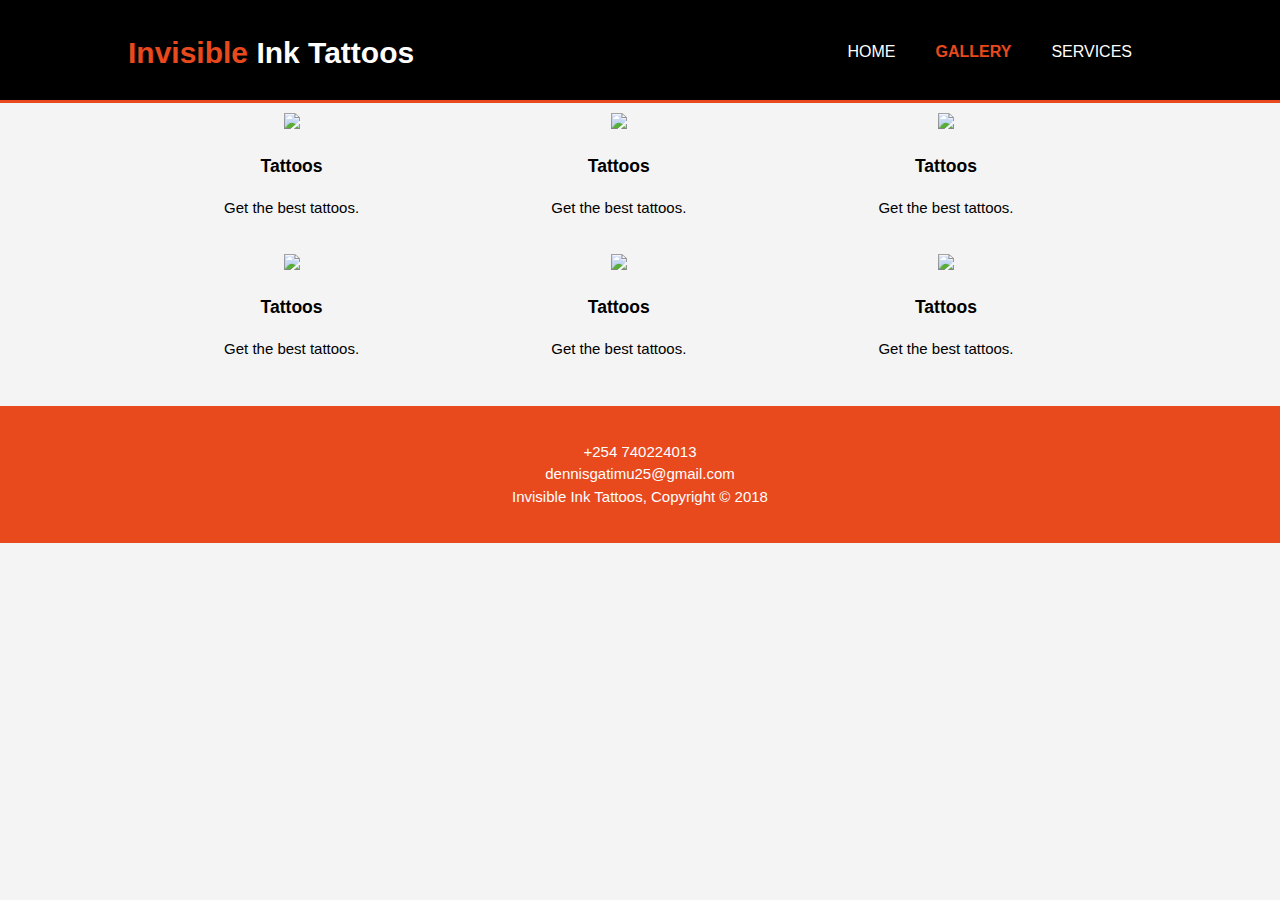
==== gallery.html @ 06dfd447 "Add files via upload" ====
<!DOCTYPE html>
<html>
<head>
	<meta charset="utf-8">
	<meta name="viewport" content="width=device-width">
	<meta name="description" content="affordable Invisible ink tattoos">
	<meta name="keywords" content="All About tattoos">
	<meta name="author" content="Brayern Mwangi">
	<title>Invisible Ink Tattoos | Home page</title>
	<link rel="stylesheet" type="text/css" href="style.css">
</head>
<body>
	<header>
		<div class="container">
			<div id="branding">
				<h1><span class="highlight">Invisible </span>Ink Tattoos</h1>
			</div>
			<nav>
				<ul>
					<li><a href="index.html">Home</a></li>
					<li class="current"><a href="gallery.html">Gallery</a></li>
					<li><a href="Services.html">Services</a></li>
				</ul>
			</nav>
		</div>
	</header>

	<section id="boxes">
		<div class="container"> 
			<div class="box">
				<img src="pics/4.jpg">
				<h3>Tattoos</h3>
				<p>Get the best tattoos.</p>

			</div>
			<div class="box">
				<img src="pics/4.jpg">
				<h3>Tattoos</h3>
				<p>Get the best tattoos.</p>

			</div>
			<div class="box">
				<img src="pics/4.jpg">
				<h3>Tattoos</h3>
				<p>Get the best tattoos.</p>

			</div>
			<div class="box">
				<img src="pics/4.jpg">
				<h3>Tattoos</h3>
				<p>Get the best tattoos.</p>

			</div>
			<div class="box">
				<img src="pics/4.jpg">
				<h3>Tattoos</h3>
				<p>Get the best tattoos.</p>

			</div>
			<div class="box">
				<img src="pics/4.jpg">
				<h3>Tattoos</h3>
				<p>Get the best tattoos.</p>

			</div>
		</div>
	</section>

	<footer>
		<p>+254 740224013<br>dennisgatimu25@gmail.com<br>Invisible Ink Tattoos, Copyright &copy; 2018</p>

	</footer>

</body>
</html>
---- style.css ----
body{
	font:15px/1.5 Arial, Helvetica,sans-serif;
	padding: 0;
	margin: 0;
	background-color: #f4f4f4;
}
/*Global */
.container{
	width: 80%;
	margin:auto;
	overflow: hidden;
}

header ul{
	margin: 0;
	padding: 0;
}
.button_1{
	height: 35px;
	background:#e8491d;
	border: none;
	padding-left: 20px;
	padding-right: 20px;
	color: #ffffff;
}
.dark{
	padding: 15px;
	background:#35424a;
	color: #ffffff;
	margin-top: 10px;
	margin-bottom: 10px;
}
/*header*/
header{
	background:#000000;
	color: #ffffff;
	padding-top: 30px;
	min-height: 70px;
	border-bottom: #e8491d 3px solid;
}

header a{
	color: #ffffff;
	text-decoration:none;
	text-transform: uppercase;
	font-size: 16px;
}


header li{
	float: left;
	display: inline;
	padding: 0 20px 0 20px;

}

header #branding{
	float: left;
}

header #branding h1{
	margin: 0;

}

header nav{
	float: right;
	margin-top: 10px;
}

header .highlight, header .current a, #sidebar .highlight{
	color: #e8491d;
	font-weight:bold;
}

header a:hover{
	color: #cccccc;
	font-weight: bold;
}

/*showcase*/
#showcase{
	min-height: 500px;
	background:url(pics/2.jpg) no-repeat 0 -100px;
	background-size: cover;
	color: #ffffff;
	text-align: center;
}
#showcase h1{
	margin-top: 200px;
	font-size: 70px;
	margin-bottom: 10px;
}

#showcase p{
	font-size: 20px;
}
/*newsletter*/
#newsletter{
	padding: 15px;
	color: #ffffff;
	background: #000000;
}

#newsletter h1{
	float: left;
}

#newsletter form{
	float: right;
	margin-top: 15px;
}

#newsletter input[type="email"]{
	padding: 4px;
	height: 25px;
	width: 250px;
}

*boxes*/
#boxes{
	margin-top: 20px;
}

#boxes .box{
	float: left;
	text-align: center;
	width: 30%;
	padding: 10px;
}

#boxes .box img{
	width: 90px;
}

footer{
	padding: 20px;
	margin-top: 20px;
	color: #ffffff;
	background-color: #e8491d;
	text-align: center;
}

/*media Queries*/
@media(max-width: 768px){
	header #branding,
	header nav,
	header nav li,
	#newsletter h1,
	#newsletter form,
	#boxes .box,
	#main-col,
	#sidebar{
		float: none;
		text-align: center;
		width: 100%
	}

	header{
		padding-bottom: 20px;
	}

	#showcase h1{
		margin-top: 40px;
	}
}
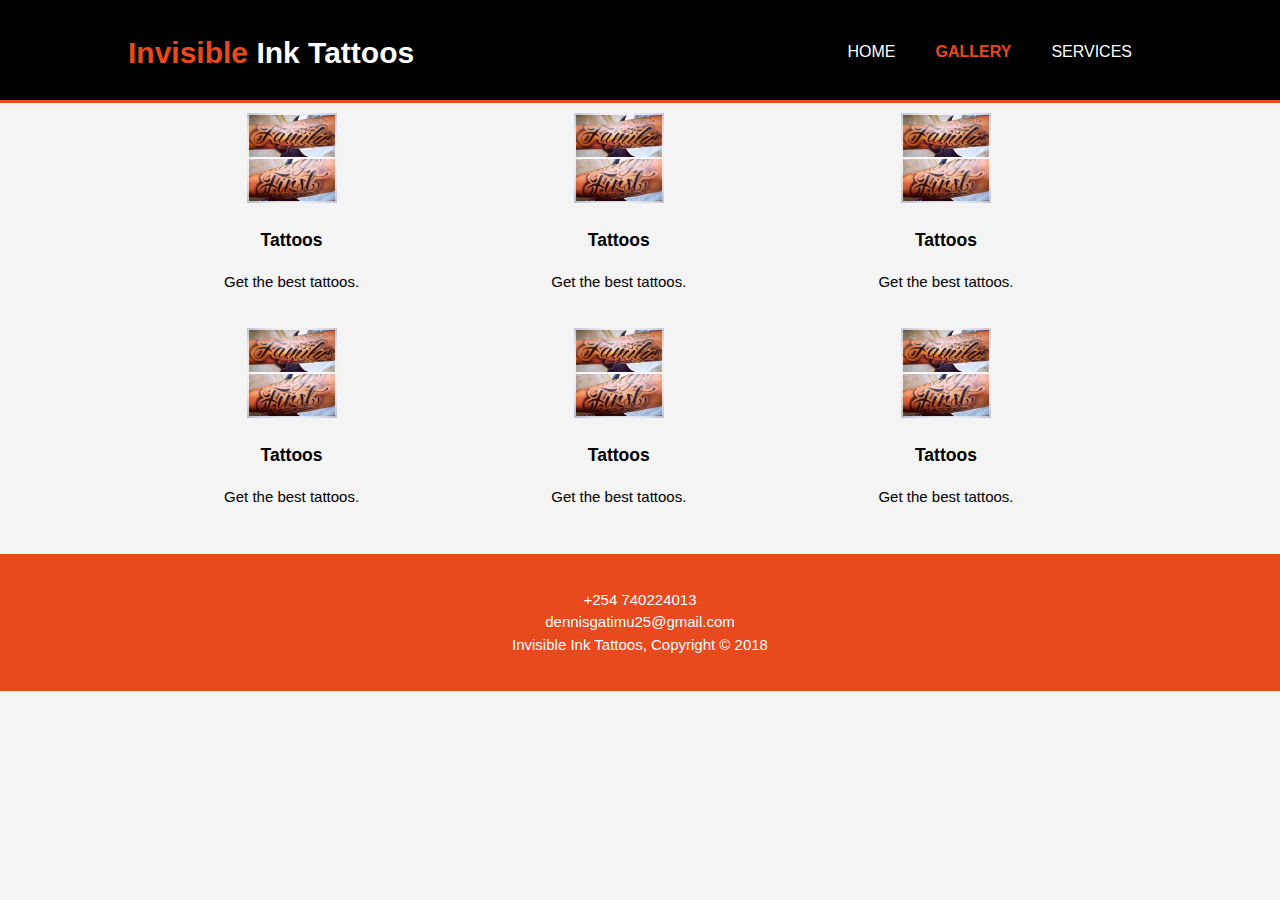
==== commit 35b53b9e: "Update gallery.html" ====
--- a/gallery.html
+++ b/gallery.html
@@ -28,37 +28,37 @@
 	<section id="boxes">
 		<div class="container"> 
 			<div class="box">
-				<img src="pics/4.jpg">
+				<img src="4.jpg">
 				<h3>Tattoos</h3>
 				<p>Get the best tattoos.</p>
 
 			</div>
 			<div class="box">
-				<img src="pics/4.jpg">
+				<img src="4.jpg">
 				<h3>Tattoos</h3>
 				<p>Get the best tattoos.</p>
 
 			</div>
 			<div class="box">
-				<img src="pics/4.jpg">
+				<img src="4.jpg">
 				<h3>Tattoos</h3>
 				<p>Get the best tattoos.</p>
 
 			</div>
 			<div class="box">
-				<img src="pics/4.jpg">
+				<img src="4.jpg">
 				<h3>Tattoos</h3>
 				<p>Get the best tattoos.</p>
 
 			</div>
 			<div class="box">
-				<img src="pics/4.jpg">
+				<img src="4.jpg">
 				<h3>Tattoos</h3>
 				<p>Get the best tattoos.</p>
 
 			</div>
 			<div class="box">
-				<img src="pics/4.jpg">
+				<img src="4.jpg">
 				<h3>Tattoos</h3>
 				<p>Get the best tattoos.</p>
 
@@ -72,4 +72,4 @@
 	</footer>
 
 </body>
-</html>+</html>
--- a/style.css
+++ b/style.css
@@ -81,7 +81,7 @@
 /*showcase*/
 #showcase{
 	min-height: 500px;
-	background:url(pics/2.jpg) no-repeat 0 -100px;
+	background:url(2.jpg) no-repeat 0 -100px;
 	background-size: cover;
 	color: #ffffff;
 	text-align: center;
@@ -163,4 +163,4 @@
 	#showcase h1{
 		margin-top: 40px;
 	}
-}+}
